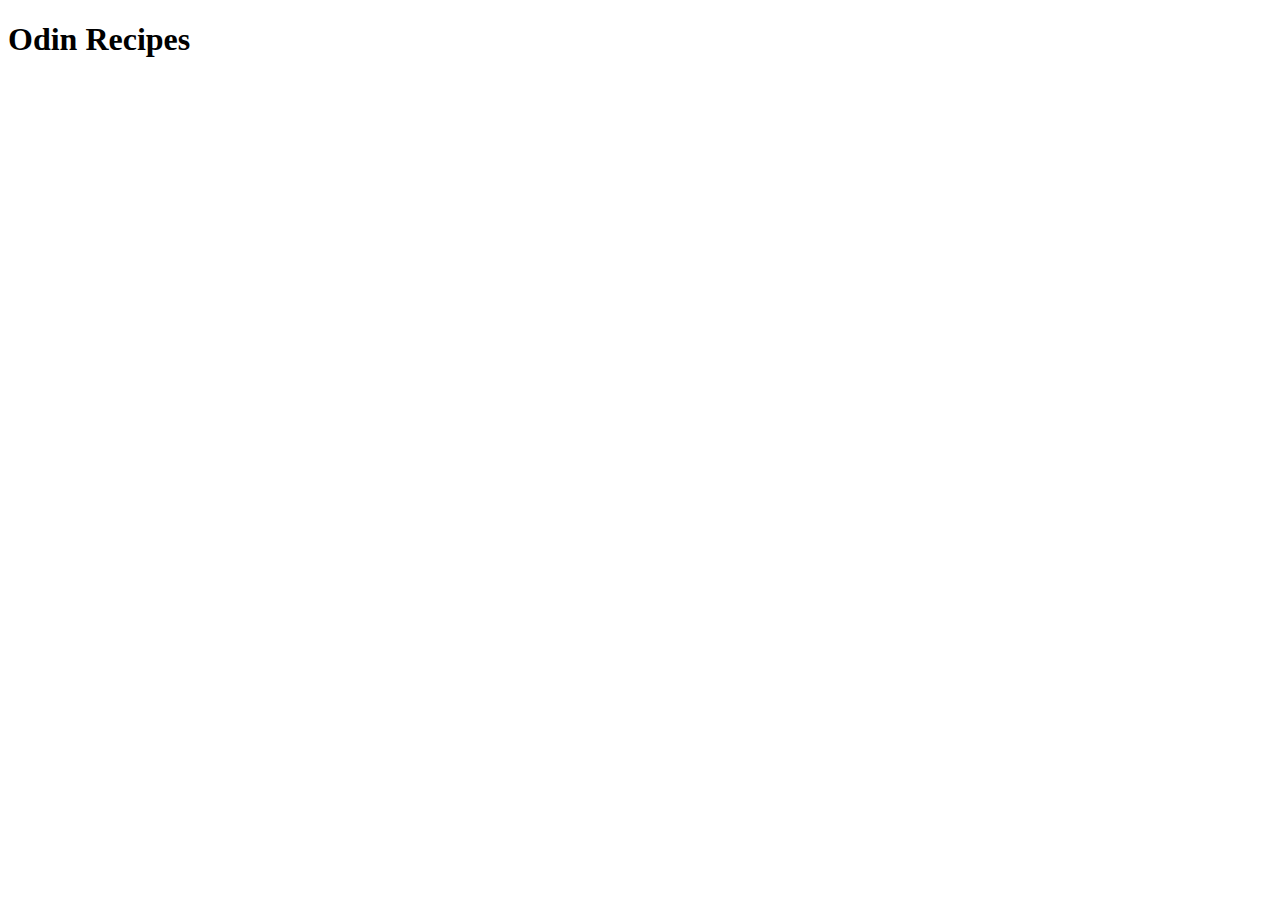
==== index.html @ 9d24c4be "I have set up my main html page, a readme, and a separate page for my recipes." ====
<!DOCTYPE html>
<html lang="en">
<head>
    <meta charset="UTF-8">
    <meta name="viewport" content="width=device-width, initial-scale=1.0">
    <title>Odin Project Recipes</title>
</head>

<body>
        <h1>Odin Recipes</h1>
    
</body>
</html>
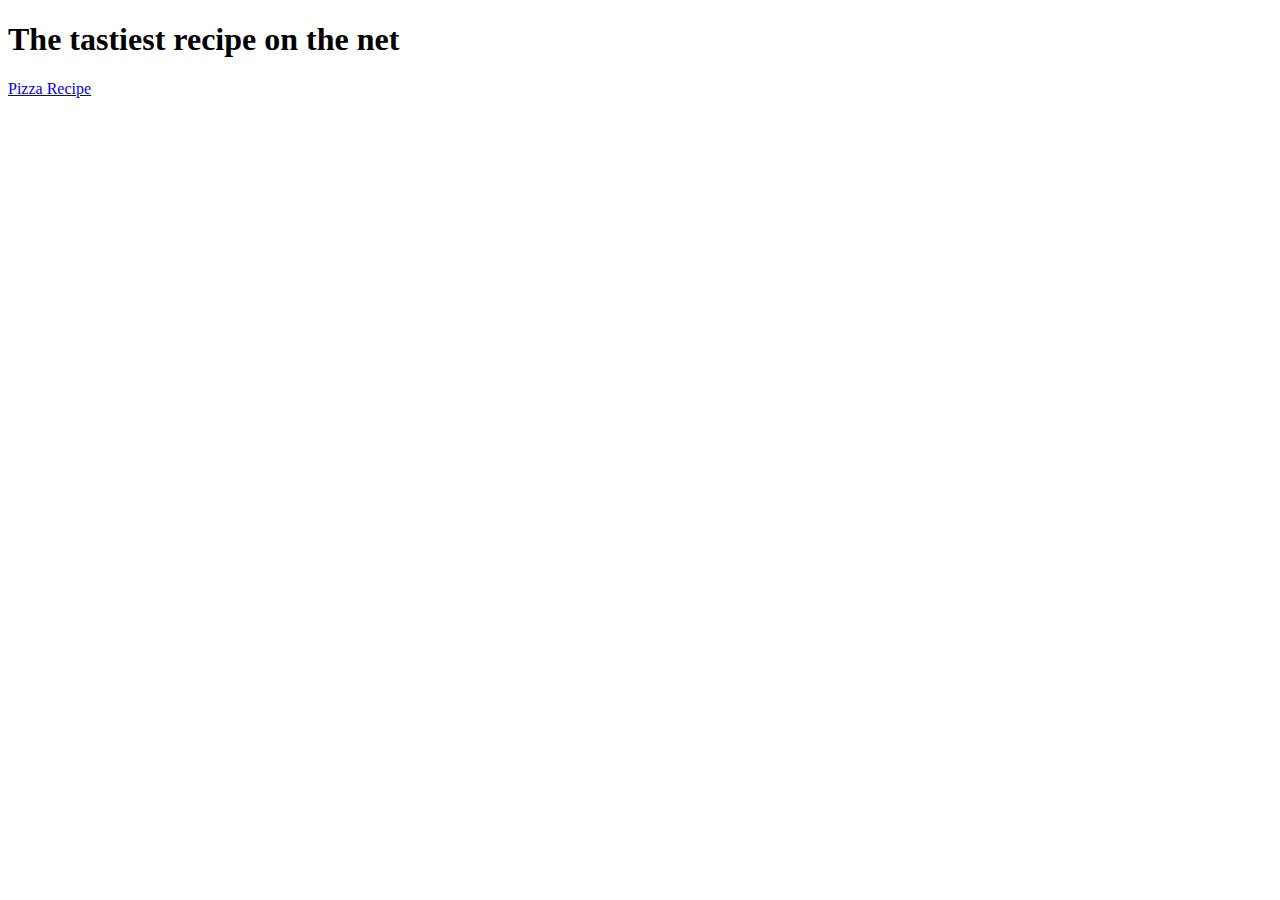
==== commit d64954d7: "I have added a link to my recipe and have added a description to my recipe page" ====
--- a/index.html
+++ b/index.html
@@ -3,11 +3,12 @@
 <head>
     <meta charset="UTF-8">
     <meta name="viewport" content="width=device-width, initial-scale=1.0">
-    <title>Odin Project Recipes</title>
+    <title>Odin Project Recipe</title>
 </head>
 
 <body>
-        <h1>Odin Recipes</h1>
+        <h1>The <strong>tastiest</strong> recipe on the net</h1>
+        <a href="recipes/pizza.html">Pizza Recipe</a>
     
 </body>
 </html>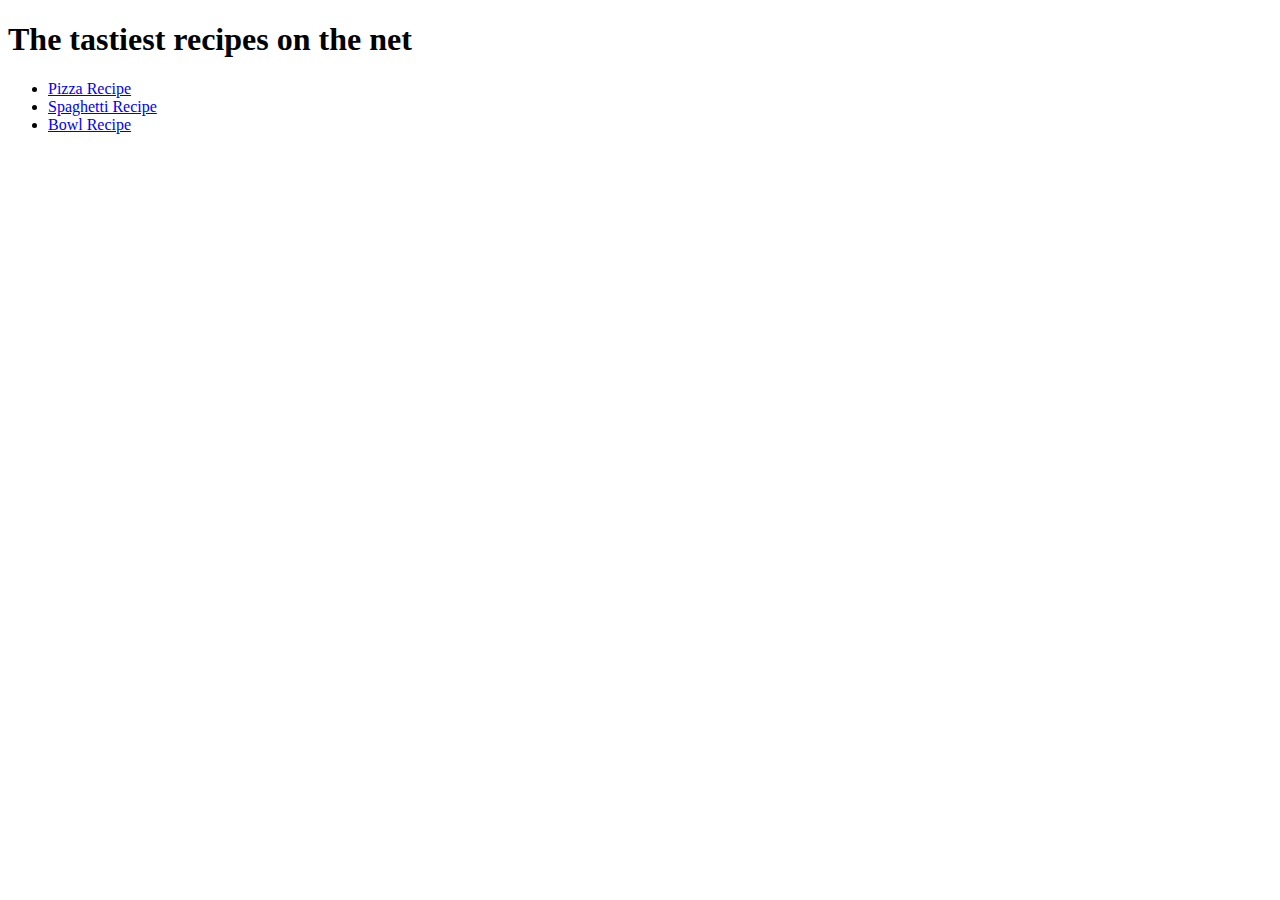
==== commit d1e299dc: "I have now linked all recipes one the home page and it is good to go." ====
--- a/index.html
+++ b/index.html
@@ -3,12 +3,17 @@
 <head>
     <meta charset="UTF-8">
     <meta name="viewport" content="width=device-width, initial-scale=1.0">
-    <title>Odin Project Recipe</title>
+    <title>Odin Prjoct Recipe</title>
 </head>
 
 <body>
-        <h1>The <strong>tastiest</strong> recipe on the net</h1>
-        <a href="recipes/pizza.html">Pizza Recipe</a>
+        <h1>The <strong>tastiest</strong> recipes on the net</h1>
+        <ul>
+            <li><a href="recipes/pizza.html">Pizza Recipe</a></li>
+            <li><a href="recipes/spaghetti.html">Spaghetti Recipe</a></li>
+            <li><a href="recipes/thebowl.html">Bowl Recipe</a></li>
+        </ul>
+        
     
 </body>
 </html>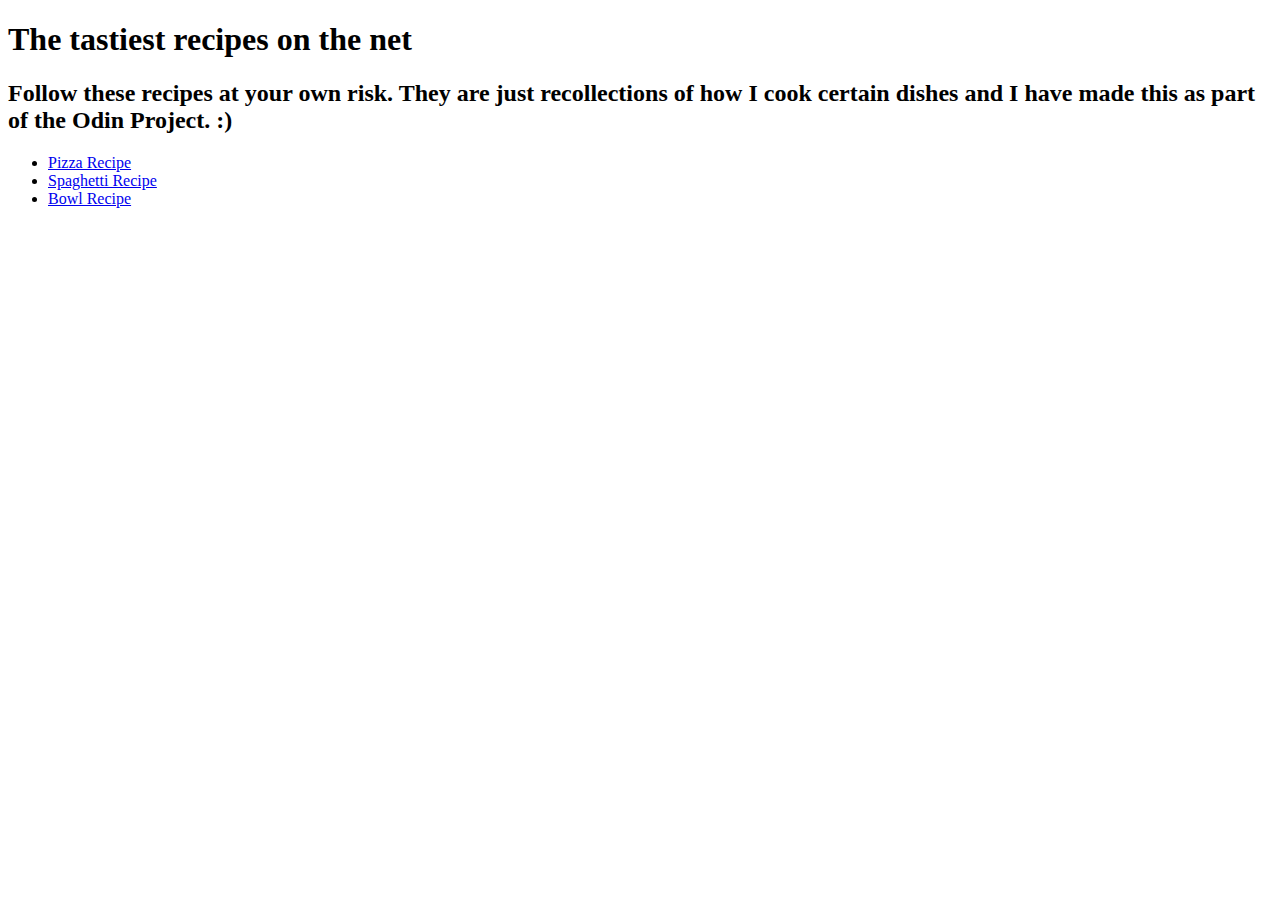
==== commit 7b5d91e2: "I added a description in case people see my pages. I would hope people don't take the recipes too se" ====
--- a/index.html
+++ b/index.html
@@ -8,6 +8,7 @@
 
 <body>
         <h1>The <strong>tastiest</strong> recipes on the net</h1>
+        <h2>Follow these recipes at your own risk. They are just recollections of how I cook certain dishes and I have made this as part of the Odin Project. :)</h2>
         <ul>
             <li><a href="recipes/pizza.html">Pizza Recipe</a></li>
             <li><a href="recipes/spaghetti.html">Spaghetti Recipe</a></li>
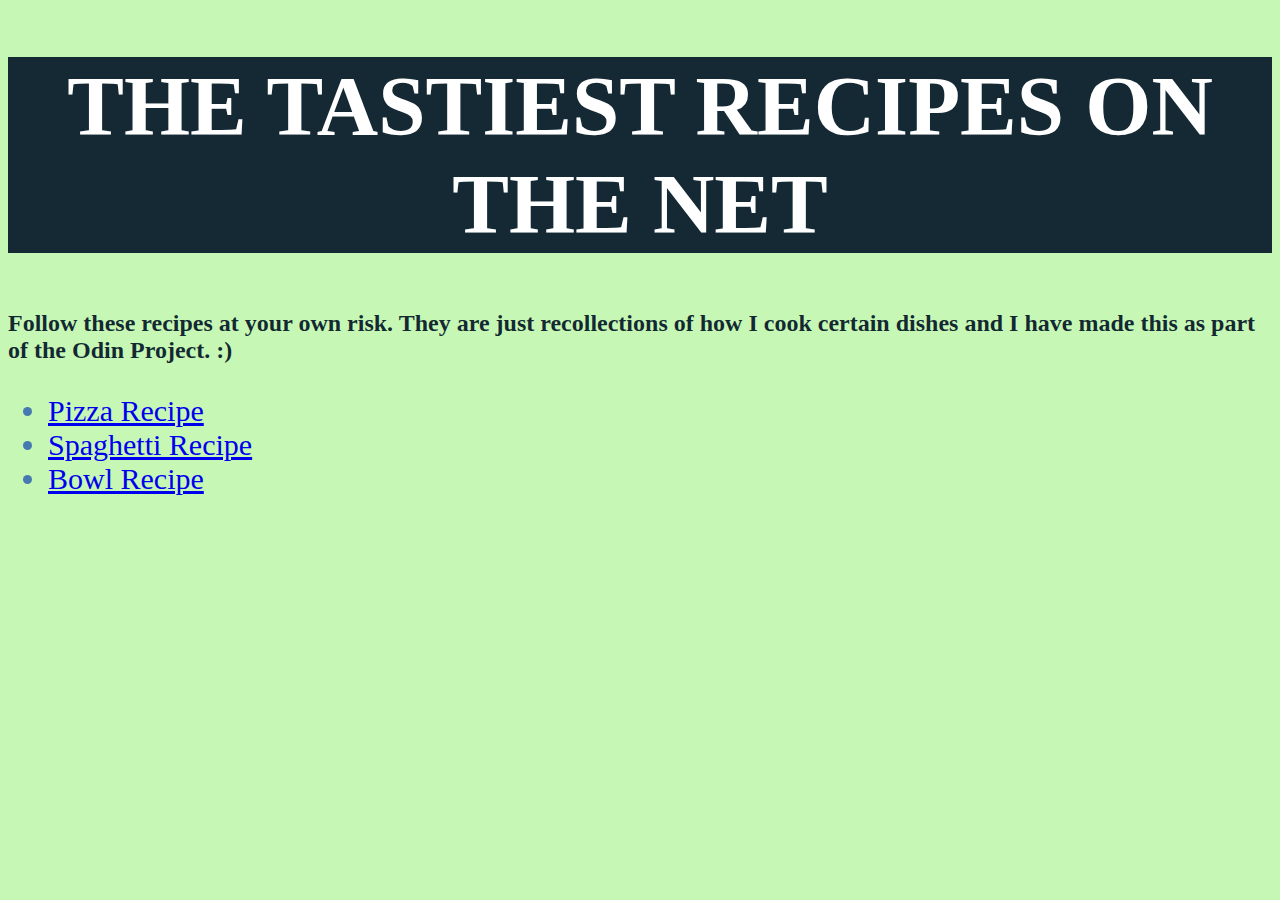
==== commit 751df391: "I have made several changes to my recipe page and am now frustrated. It looks ok but for right now I" ====
--- a/index.html
+++ b/index.html
@@ -3,18 +3,19 @@
 <head>
     <meta charset="UTF-8">
     <meta name="viewport" content="width=device-width, initial-scale=1.0">
-    <title>Odin Prjoct Recipe</title>
+    <title>Odin Recipe CSS</title>
+    <link rel="stylesheet" href="./style.css">
 </head>
 
 <body>
-        <h1>The <strong>tastiest</strong> recipes on the net</h1>
-        <h2>Follow these recipes at your own risk. They are just recollections of how I cook certain dishes and I have made this as part of the Odin Project. :)</h2>
-        <ul>
+        <h1 class="head first">THE TASTIEST RECIPES ON THE NET</h1>
+        <h2 class="head second">Follow these recipes at your own risk. They are just recollections of how I cook certain dishes and I have made this as part of the Odin Project. :)
+        </h2>
+        <ul class="listor">
             <li><a href="recipes/pizza.html">Pizza Recipe</a></li>
             <li><a href="recipes/spaghetti.html">Spaghetti Recipe</a></li>
             <li><a href="recipes/thebowl.html">Bowl Recipe</a></li>
         </ul>
-        
-    
+      
 </body>
 </html>--- a/style.css
+++ b/style.css
@@ -0,0 +1,33 @@
+* {
+    font-family: Verdana, Times, serif;
+    background-color: rgb(199, 247, 180);
+}
+.head {
+   
+    color: white;
+}
+
+
+.head.first {
+    text-align: center;
+    font-size: 85px;
+    background-color: rgba(1, 19, 37, 0.904);
+}
+
+.head.second {
+    color: rgba(1, 19, 37, 0.904)
+}
+
+.listor {
+    font-size: 30px;
+    color: rgb(70, 120, 177);
+}
+
+.big-center {
+    text-align: center;
+    font-size: 30px;
+}
+
+img {
+    position: center;
+}